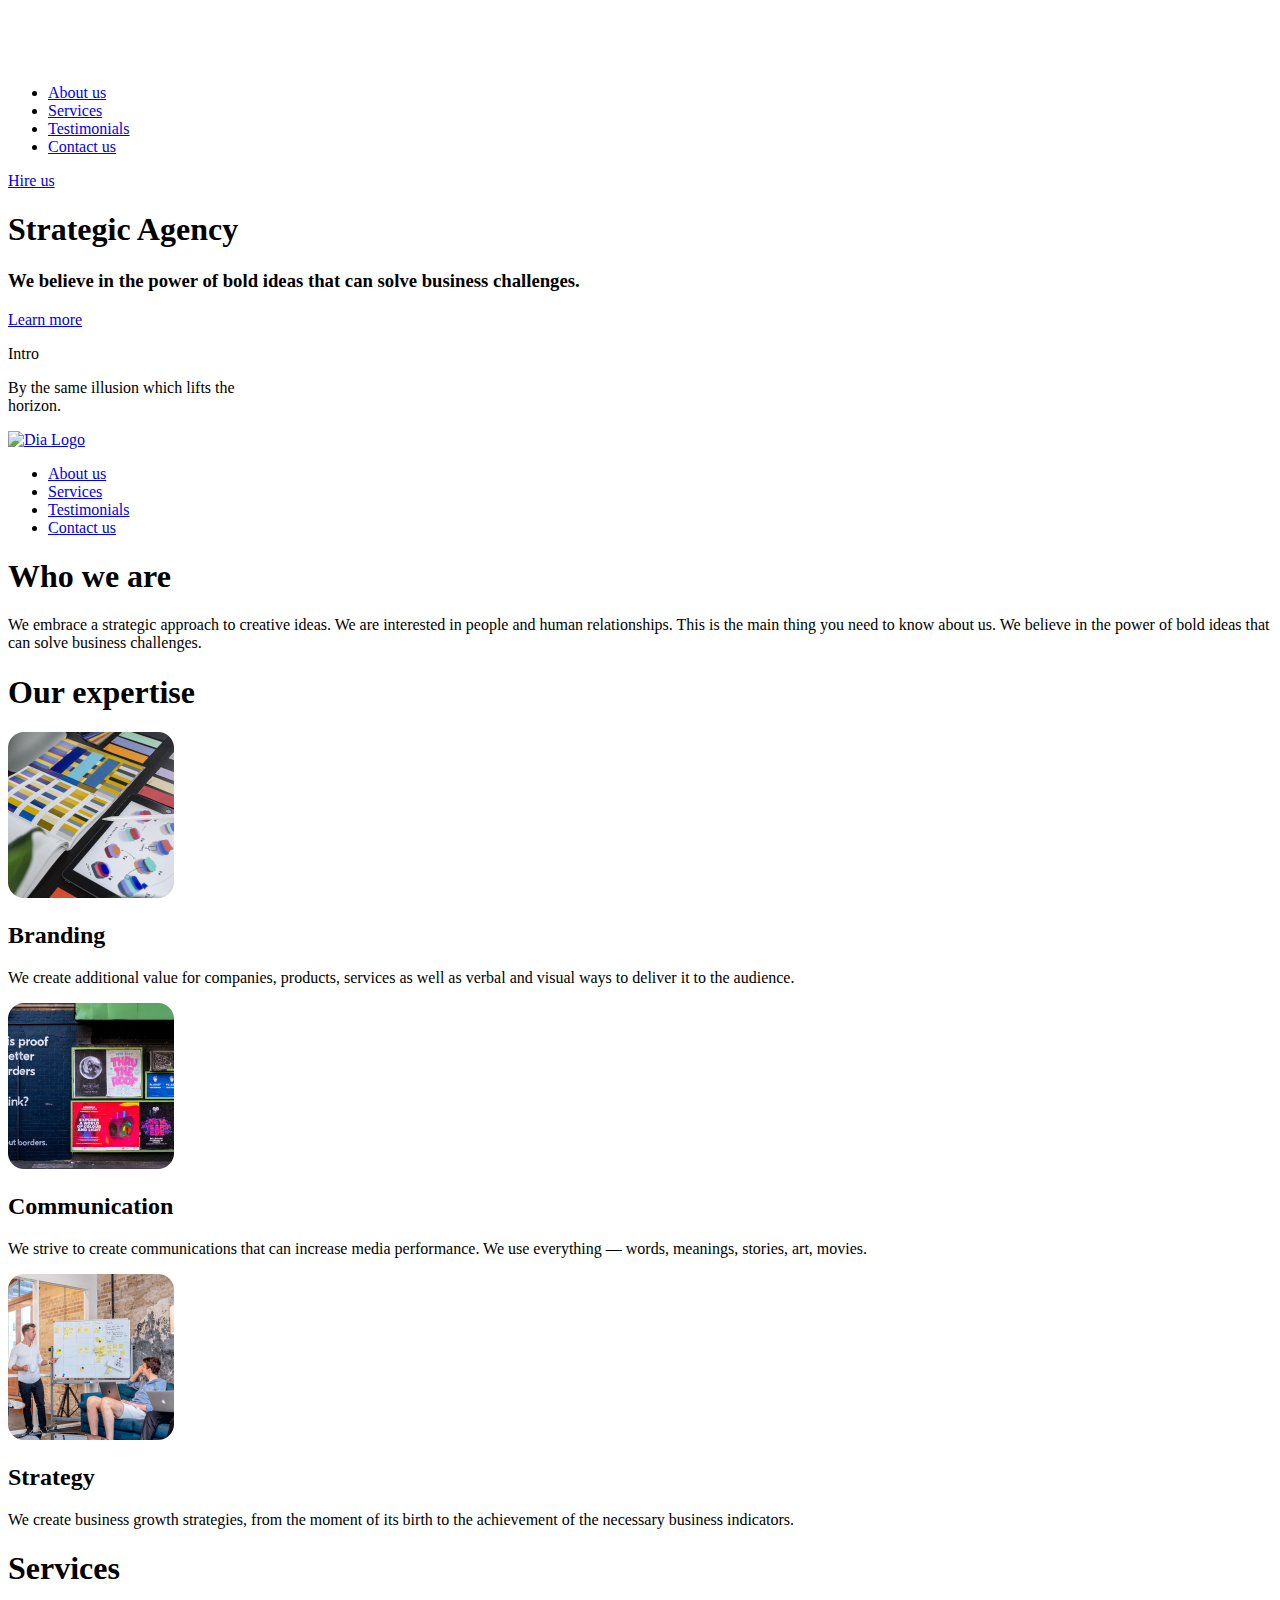
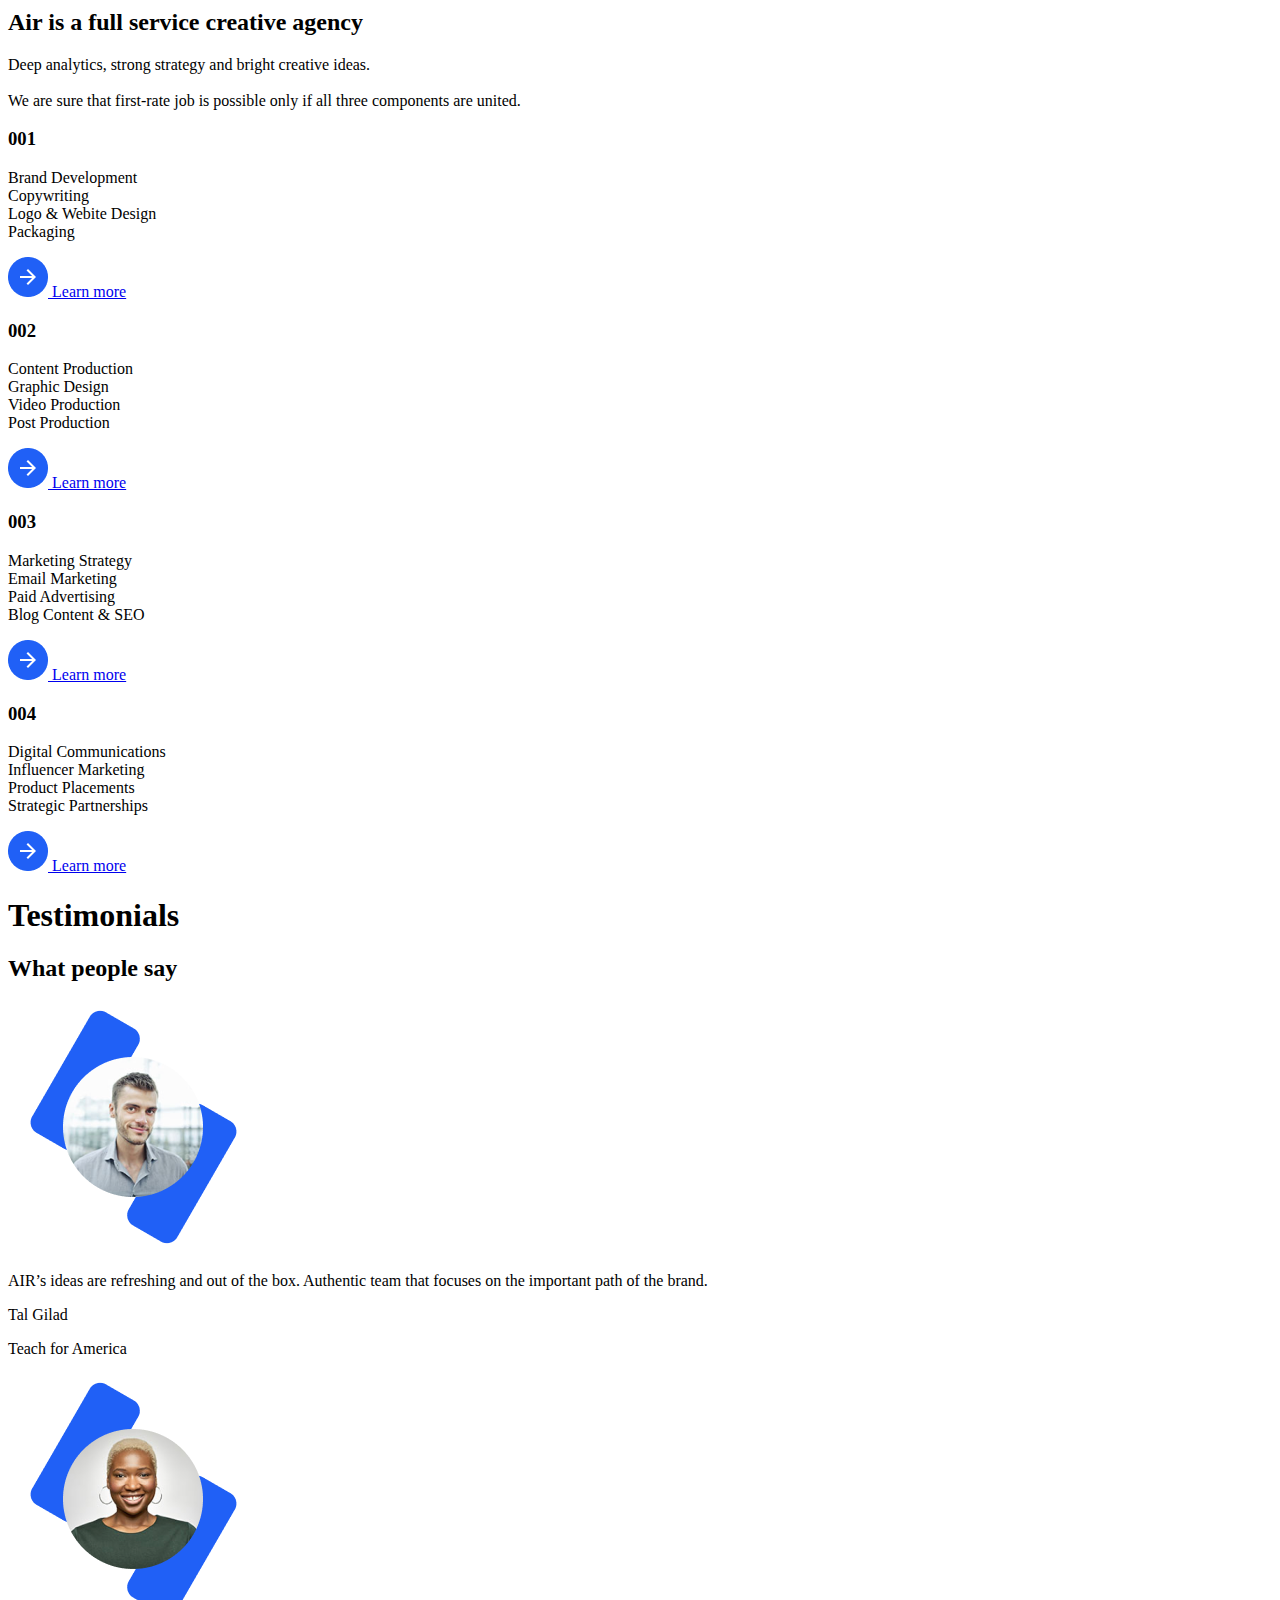
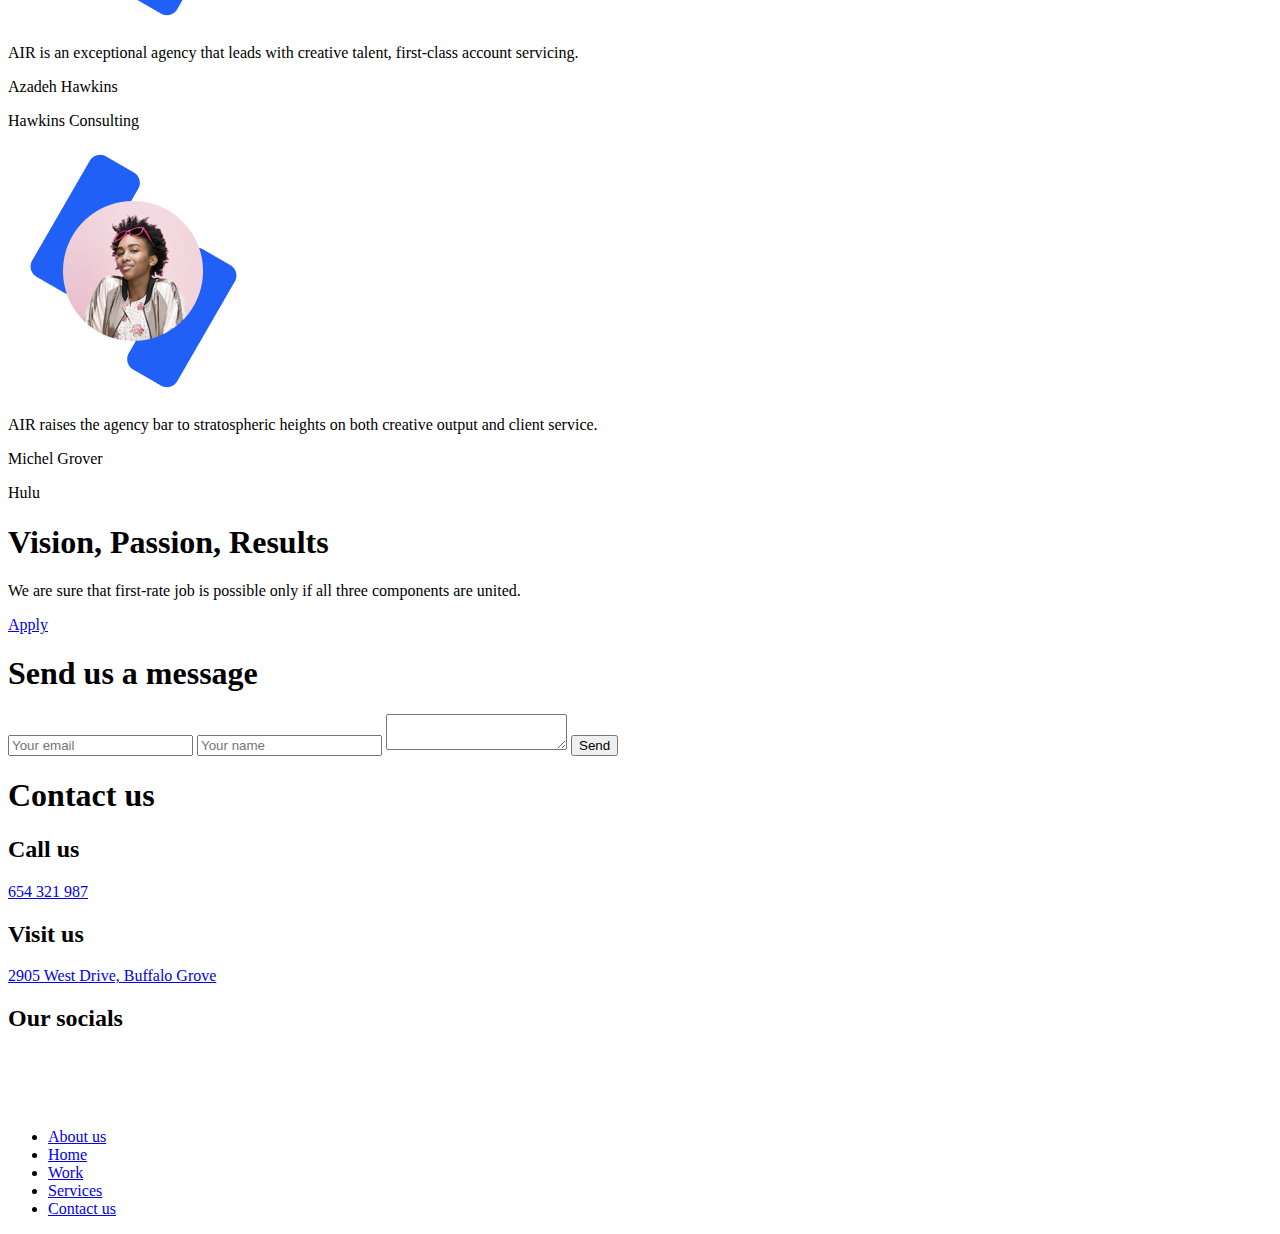
==== src/index.html @ e4c0aa6c "create dia layout" ====
<!doctype html>
<html lang="en" class="page">
  <head>
    <meta charset="UTF-8" />
    <meta
      name="viewport"
      content="width=device-width, initial-scale=1.0"
    />
    <title>Dia</title>
    <link
      rel="stylesheet"
      href="./styles/main.scss"
    />
    <script src="scripts/main.js"></script>
  </head>
  <body class="page__body">
    <header class="header">
      <div class="header__content">
        <div class="top-bar">
          <div class="top-bar__home">
            <a href="#" class="top-bar__logo-link">
              <img src="./images/logo/Logo.png" class="top-bar__logo"
                     alt="Dia Logo">
            </a>
            <a href="#menu" class="top-bar__icon"></a>
          </div>
          <nav class="nav">
            <ul class="nav__list">
              <li class="nav__item">
                <a href="#about-us" class="nav__link">About us</a>
              </li>
              <li class="nav__item">
                <a href="#services" class="nav__link">Services</a>
              </li>
              <li class="nav__item">
                <a href="#testimonials" class="nav__link">Testimonials</a>
              </li>
              <li class="nav__item">
                <a href="#contact-us" class="nav__link">Contact us</a>
              </li>
            </ul>
          </nav>
          <a href="#vision-passion-results" class="top-bar__link">Hire us</a>
        </div>

        <section class="strategic-agency container">
          <div class="strategic-agency__position">
            <div class="strategic-agency__content ">
              <h1 class="strategic-agency__title">
                  Strategic Agency
              </h1>
              <h3 class="strategic-agency__subtitle">
                  We believe in the power of bold ideas that
                  can solve business challenges.
              </h3>
              <a
                  href="#expertise"
                  class="strategic-agency__link"
                  >
                  Learn more
              </a>
            </div>
            <div class="slider">
              <div class="slider__photo slider__photo--1" id="slide1">
              </div>
              <div class="slider__photo slider__photo-slide slider__photo--2" id="slide2">
              </div>
              <div class="slider__content">
                <div class="slider__buttons">
                  <div class="slider__arrow slider__arrow--left">
                    <a href="#slide1" class="slider__link">
                    </a>
                  </div>
                  <div class="slider__arrow slider__arrow--right">
                    <a href="#slide2" class="slider__link">
                    </a>
                  </div>
                </div>
                <div class="slider__text">
                  <p class="slider__text-title">
                      Intro
                  </p>
                  <p class="slider__text-paragraph">
                      By the same illusion which lifts the
                    <br>
                      horizon.
                  </p>
                </div>
              </div>
            </div>
          </div>
        </section>

        <aside class="page__menu menu" id="menu">
          <div class="top-bar menu__top">
            <a
              href="#"
              class="top-bar__logo-link"
            >
              <img
                src="./images/logo/dia-logo.svg"
                alt="Dia Logo"
                class="top-bar__logo"
                  />
            </a>
            <a
              href="#"
              class="menu__icon"
            ></a>
          </div>
          <div class="menu__bottom">
            <nav class="menu__nav">
              <ul class="menu__list">
                <li class="menu__item">
                  <a class="menu__link" href="#about-us">About us</a>
                </li>
                <li class="menu__item">
                  <a class="menu__link" href="#services">Services</a>
                </li>
                <li class="menu__item">
                  <a class="menu__link" href="#testimonials">Testimonials</a>
                </li>
                <li class="menu__item">
                  <a class="menu__link" href="#contact-us">Contact us</a>
                </li>
              </ul>
            </nav>
          </div>
        </aside>
      </div>
    </header>

    <main class="main">

      <div class="container">
        <div class="who-we-are" id="about-us">
          <h1 class="who-we-are__title">Who we are</h1>
          <p class="who-we-are__info">We embrace a strategic approach to creative ideas. We are interested in people and human relationships. This is the main thing you need to know about us. We believe in the power of bold ideas that can solve business challenges.</p>
        </div>
      </div>


      <div class="our-expertise" id="expertise">
        <div class="container">
          <h1 class="our-expertise__title">Our expertise</h1>
          <div class="our-expertise__cards">
            <div class="our-expertise__card">
              <img class="our-expertise__image" src="./images/our-expertise/card1.png"
                    alt="Our expertise image">
              <h2 class="our-expertise__subtitle">Branding</h2>
              <p class="our-expertise__info">We create additional value for companies, products, services as well as verbal and visual ways to deliver it to the audience.</p>
            </div>
            <div class="our-expertise__card">
              <img class="our-expertise__image" src="./images/our-expertise/card2.png"
                    alt="Our expertise image">
              <h2 class="our-expertise__subtitle">Communication</h2>
              <p class="our-expertise__info">We strive to create communications that can increase media performance. We use everything — words, meanings, stories, art, movies.</p>
            </div>
            <div class="our-expertise__card">
              <img class="our-expertise__image" src="./images/our-expertise/card3.png"
                    alt="Our expertise image">
              <h2 class="our-expertise__subtitle">Strategy</h2>
              <p class="our-expertise__info">We create business growth strategies, from the moment of its birth to the achievement of the necessary business indicators.</p>
            </div>
          </div>
        </div>
      </div>

      <div class="services" id="services">
        <div class="container">
          <h1 class="services__title">Services</h1>
          <h2 class="services__subtitle">Air is a full service creative agency</h2>
          <p class="services__info">Deep analytics, strong strategy and bright creative ideas. <br> <br> We are sure that first-rate job is possible only if all three components are united.</p>
          <div class="services__learn-more services__learn-more--01">
            <h3 class="services__learn-more-title">001</h3>
            <p class="services__learn-more-info">Brand Development<br> Copywriting<br> Logo & Webite Design<br> Packaging</p>
            <div class="services__learn-more-links">
              <a href="#expertise" class="services__learn-more-text">
                <img src="./images/icons/Arrow.png" alt="image">
                      Learn more
              </a>
            </div>
          </div>
          <div class="services__learn-more services__learn-more--02">
            <h3 class="services__learn-more-title">002</h3>
            <p class="services__learn-more-info">Сontent Production<br> Graphic Design<br> Video Production<br> Post Production</p>
            <div class="services__learn-more-links">
              <a href="#expertise" class="services__learn-more-text">
                <img src="./images/icons/Arrow.png" alt="image">
                      Learn more
              </a>
            </div>
          </div>
          <div class="services__learn-more services__learn-more--03">
            <h3 class="services__learn-more-title">003</h3>
            <p class="services__learn-more-info">Marketing Strategy<br> Email Marketing<br> Paid Advertising<br> Blog Content & SEO</p>
            <div class="services__learn-more-links">
              <a href="#expertise" class="services__learn-more-text">
                <img src="./images/icons/Arrow.png" alt="image">
                      Learn more
              </a>
            </div>
          </div>
          <div class="services__learn-more services__learn-more--04">
            <h3 class="services__learn-more-title">004</h3>
            <p class="services__learn-more-info">Digital Communications<br> Influencer Marketing<br> Product Placements<br> Strategic Partnerships</p>
            <div class="services__learn-more-links">
              <a href="#expertise" class="services__learn-more-text">
                <img src="./images/icons/Arrow.png" alt="image">
                      Learn more
              </a>
            </div>
          </div>
        </div>
      </div>

      <div class="testimonials" id="testimonials">
        <div class="container">
          <h1 class="testimonials__title">Testimonials</h1>
          <h2 class="testimonials__subtitle">What people say</h2>
          <div class="testimonials__card testimonials__card--1">
            <div class="testimonials__image testimonials__image--1">
              <img src="./images/testimonials/Photo1.png" alt="image">
            </div>
            <div class="testimonials__symbol"></div>
            <p class="testimonials__text">AIR’s ideas are refreshing and out of the box. Authentic team that focuses on the important path of the brand.</p>
            <p class="testimonials__name">Tal Gilad</p>
            <p class="testimonials__occupation">Teach for America</p>
          </div>
          <div class="testimonials__card testimonials__card--2">
            <div class="testimonials__image testimonials__image--2">
              <img src="./images/testimonials/Photo2.png" alt="image">
            </div>
            <div class="testimonials__symbol"></div>
            <p class="testimonials__text">AIR is an exceptional agency that leads with creative talent, first-class account servicing.</p>
            <p class="testimonials__name">Azadeh Hawkins</p>
            <p class="testimonials__occupation">Hawkins Consulting</p>
          </div>
          <div class="testimonials__card testimonials__card--3">
            <div class="testimonials__image testimonials__image--3">
              <img src="./images/testimonials/Photo3.png" alt="image">
            </div>
            <div class="testimonials__symbol"></div>
            <p class="testimonials__text">AIR raises the agency bar to stratospheric heights on both creative output and client service.</p>
            <p class="testimonials__name">Michel Grover</p>
            <p class="testimonials__occupation">Hulu</p>
          </div>
        </div>
      </div>

      <div class="vision-passion-results" id="vision-passion-results">
        <div class="container">
          <h1 class="vision-passion-results__title">Vision, Passion, Results</h1>
          <p class="vision-passion-results__info">We are sure that first-rate job is possible only if all three components are united.</p>
          <div class="vision-passion-results__button">
            <a href="#contact-us" class="vision-passion-results__link">Apply</a>
          </div>
        </div>
      </div>
    </main>

    <footer class="footer">
      <div class="container">
        <form class="form" action="/submit"
        method="POST">
          <h1 class="form__title">Send us a message</h1>
          <input type="email" id="email"
          name="email" class="form__email"
          placeholder="Your email" required>
          <input type="text" id="name"
          name="name" class="form__name"
          placeholder="Your name" required>
          <textarea id="message" name="message"
          class="form__message"
          placeholder="Your message" required>
          </textarea>
          <button class="form__button" type="submit">Send</button>
        </form>

        <div class="contact-us" id="contact-us">
          <h1 class="contact-us__title">Contact us</h1>
          <h2 class="contact-us__subtitle">Call us</h2>
          <a href="tel:654 321 987" class="contact-us__number">654 321 987</a>
          <h2 class="contact-us__subtitle">Visit us</h2>
          <a class="contact-us__address" href="https://www.google.com/maps/search/?api=1&query=2905+West+Drive,+Buffalo+Grove">2905 West Drive, Buffalo Grove</a>
          <h2 class="contact-us__subtitle">Our socials</h2>
          <div class="contact-us__icons">
            <div class="contact-us__facebook"></div>
            <div class="contact-us__twitter"></div>
            <div class="contact-us__instagram"></div>
          </div>
        </div>

        <div class="bottom-bar">
          <div class="bottom-bar__logo">
            <a href="#" class="bottom-bar__home">
              <img src="./images/logo/Logo.png" class="bottom-bar__image"
            alt="Air logo">
            </a>
          </div>
          <nav class="bottom-bar__nav">
            <ul class="bottom-bar__list">
              <li class="bottom-bar__item">
                <a class="bottom-bar__link" href="#about-us">About us</a>
              </li>
              <li class="bottom-bar">
                <a class="bottom-bar__link" href="#">Home</a>
              </li>
              <li class="bottom-bar">
                <a class="bottom-bar__link" href="#expertise">Work</a>
              </li>
              <li class="bottom-bar">
                <a class="bottom-bar__link" href="#services">Services</a>
              </li>
              <li class="bottom-bar">
                <a class="bottom-bar__link" href="#contact-us">Contact us</a>
              </li>
            </ul>
          </nav>
        </div>

      </div>
    </footer>



  </body>
</html>
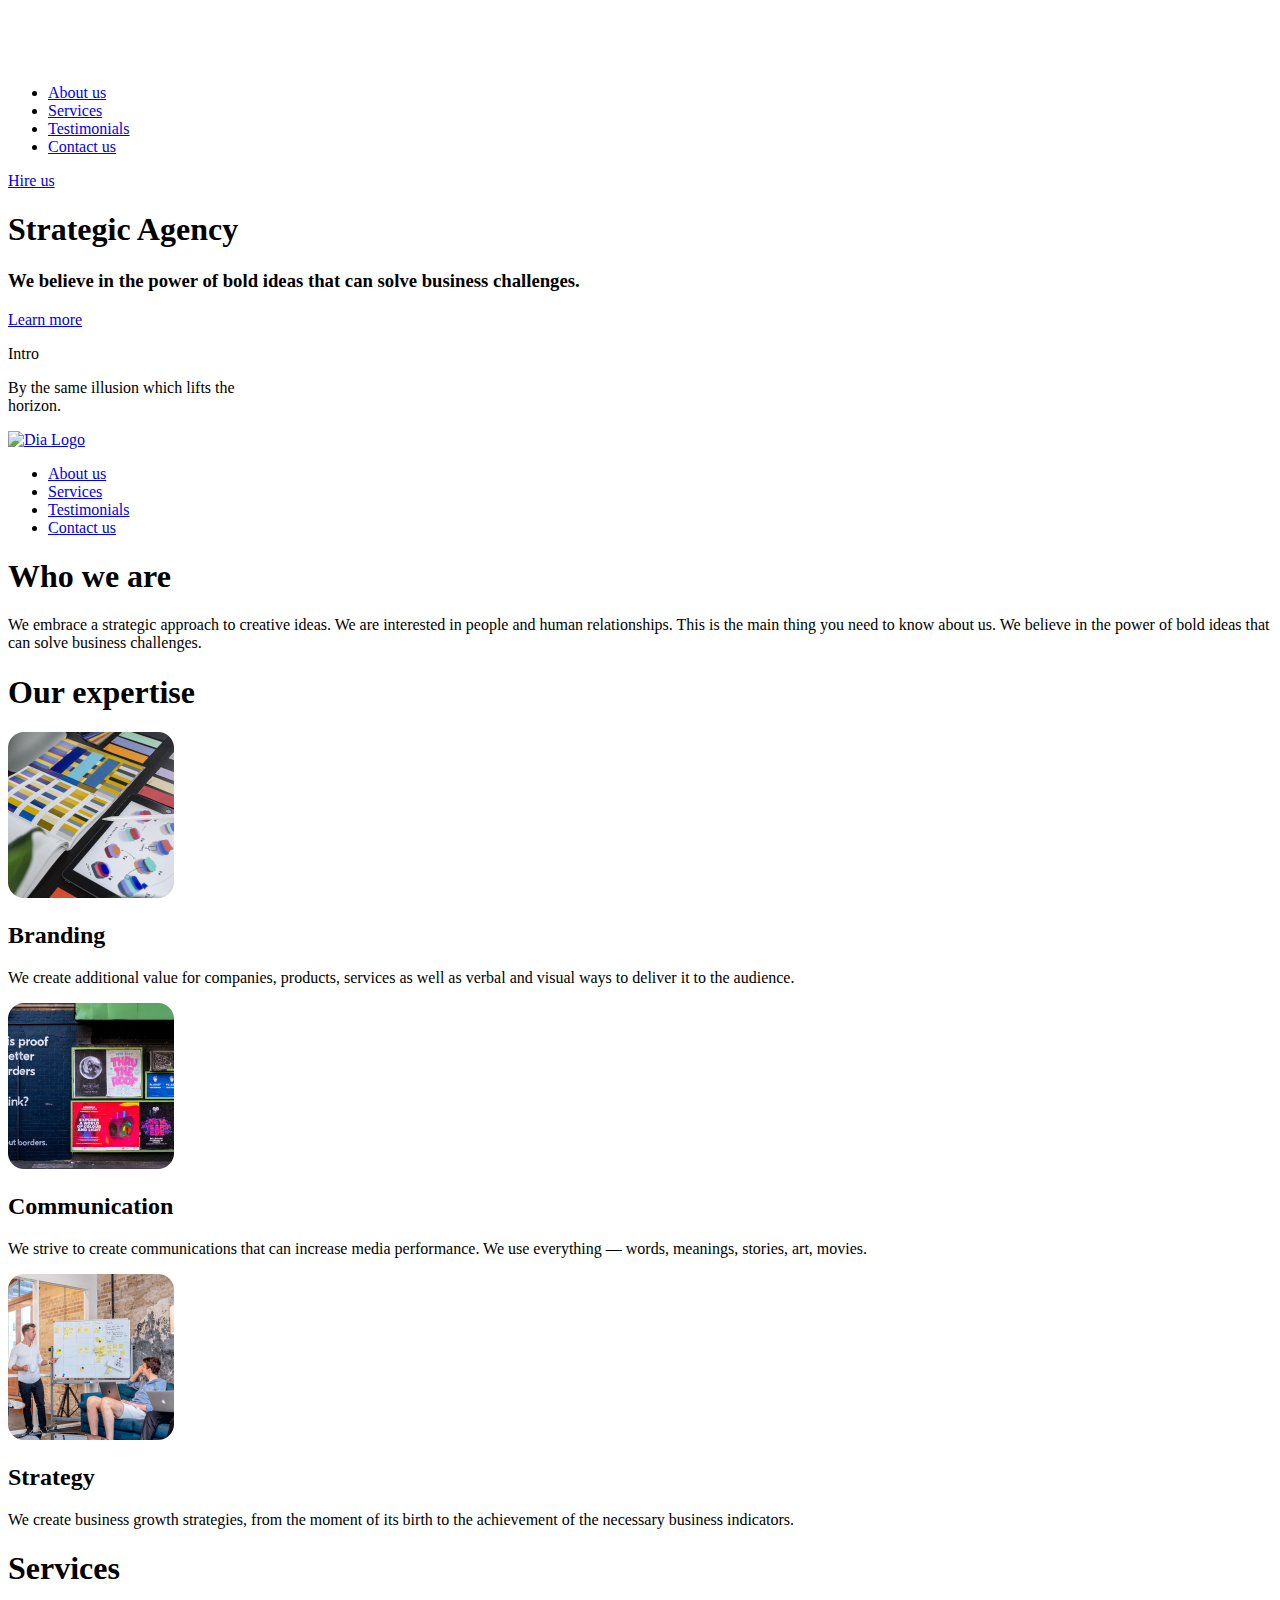
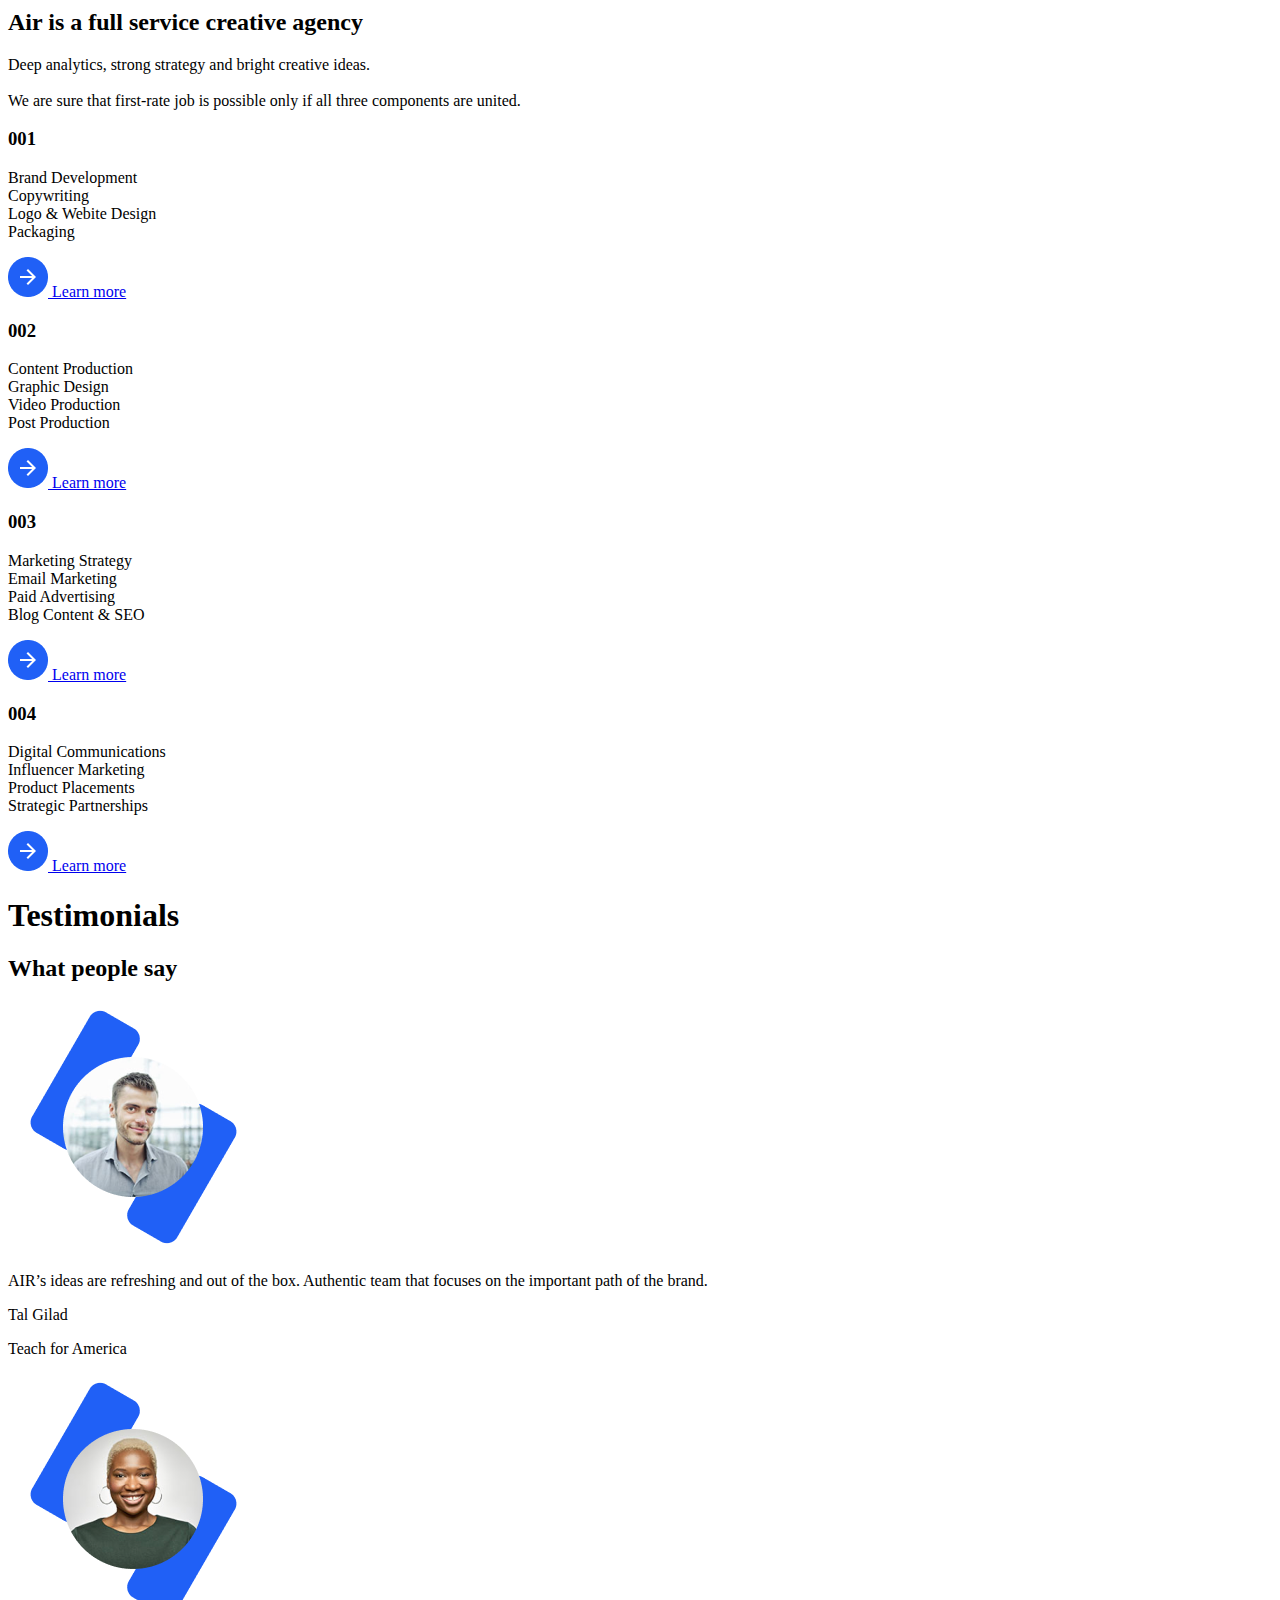
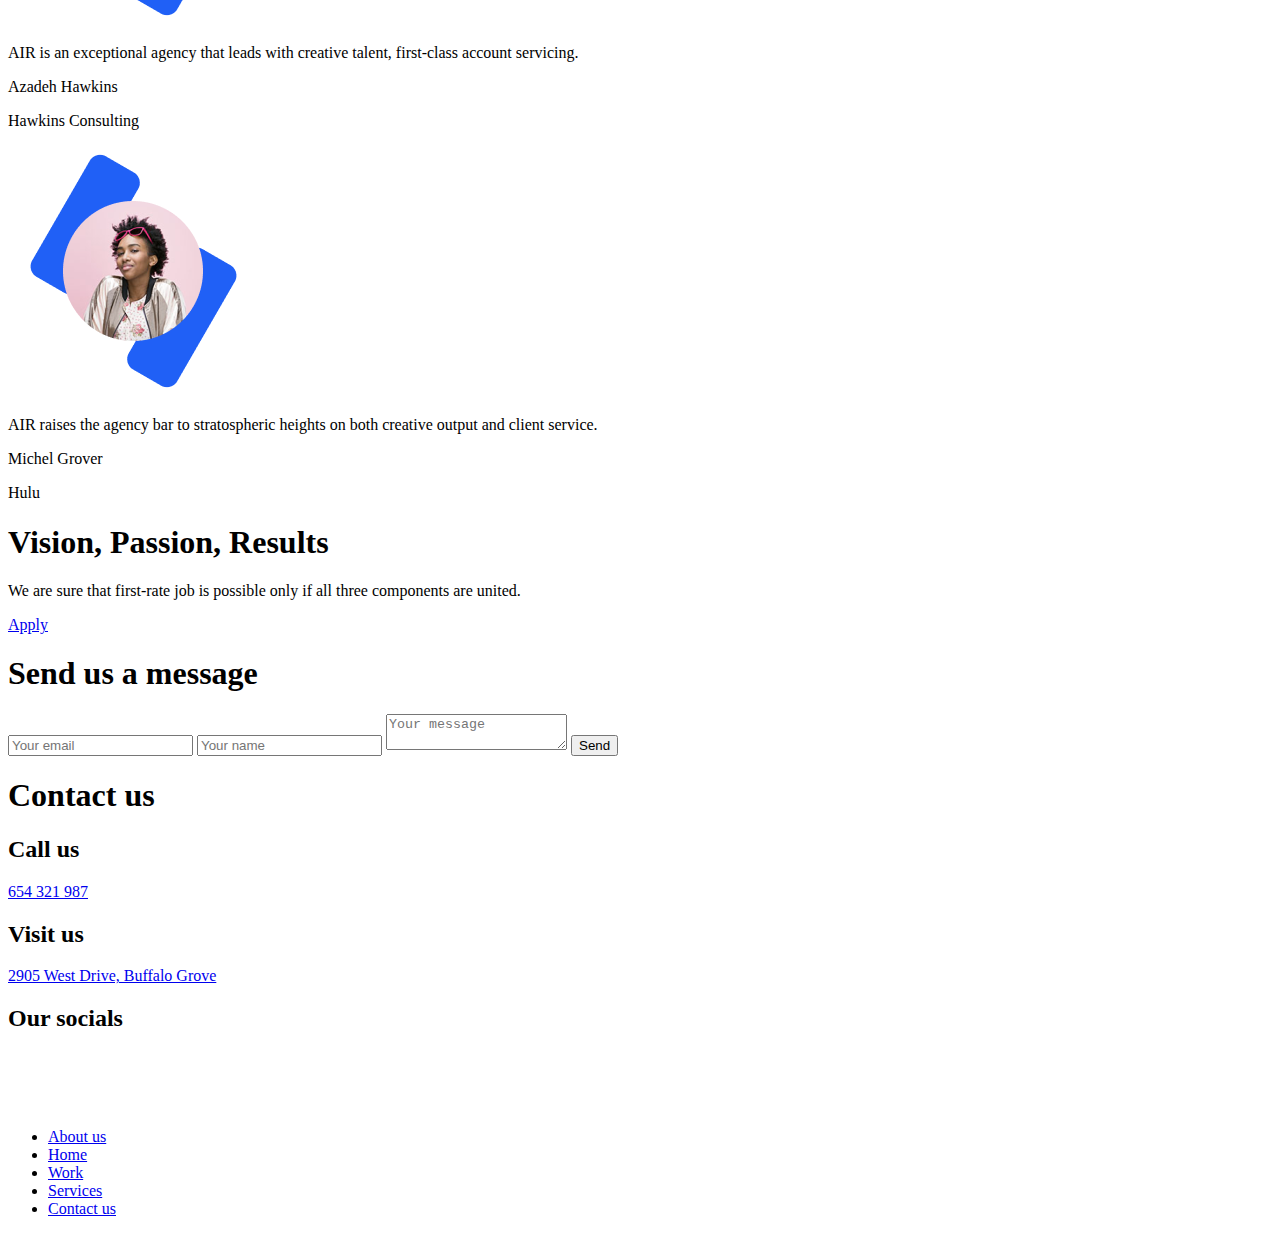
==== commit 4a286b9d: "fix errors" ====
--- a/src/index.html
+++ b/src/index.html
@@ -1,16 +1,21 @@
 <!doctype html>
-<html lang="en" class="page">
+<html
+  lang="en"
+  class="page"
+>
   <head>
     <meta charset="UTF-8" />
     <meta
       name="viewport"
       content="width=device-width, initial-scale=1.0"
     />
-    <title>Dia</title>
+    <title>Air</title>
     <link
       rel="stylesheet"
       href="./styles/main.scss"
     />
+    <link rel="icon" href="./images/logo/Logo-icon.ico"
+    type="image/x-icon">
     <script src="scripts/main.js"></script>
   </head>
   <body class="page__body">
@@ -18,72 +23,110 @@
       <div class="header__content">
         <div class="top-bar">
           <div class="top-bar__home">
-            <a href="#" class="top-bar__logo-link">
-              <img src="./images/logo/Logo.png" class="top-bar__logo"
-                     alt="Dia Logo">
+            <a
+              href="#"
+              class="top-bar__logo-link"
+            >
+              <img
+                src="./images/logo/Logo.png"
+                class="top-bar__logo"
+                alt="Dia Logo"
+              />
             </a>
-            <a href="#menu" class="top-bar__icon"></a>
+            <a
+              href="#menu"
+              class="top-bar__icon"
+            ></a>
           </div>
           <nav class="nav">
             <ul class="nav__list">
               <li class="nav__item">
-                <a href="#about-us" class="nav__link">About us</a>
+                <a
+                  href="#about-us"
+                  class="nav__link"
+                >
+                  About us
+                </a>
               </li>
               <li class="nav__item">
-                <a href="#services" class="nav__link">Services</a>
+                <a
+                  href="#services"
+                  class="nav__link"
+                >
+                  Services
+                </a>
               </li>
               <li class="nav__item">
-                <a href="#testimonials" class="nav__link">Testimonials</a>
+                <a
+                  href="#testimonials"
+                  class="nav__link"
+                >
+                  Testimonials
+                </a>
               </li>
               <li class="nav__item">
-                <a href="#contact-us" class="nav__link">Contact us</a>
+                <a
+                  href="#contact-us"
+                  class="nav__link"
+                >
+                  Contact us
+                </a>
               </li>
             </ul>
           </nav>
-          <a href="#vision-passion-results" class="top-bar__link">Hire us</a>
+          <a
+            href="#vision-passion-results"
+            class="top-bar__link"
+          >
+            Hire us
+          </a>
         </div>
 
         <section class="strategic-agency container">
           <div class="strategic-agency__position">
-            <div class="strategic-agency__content ">
-              <h1 class="strategic-agency__title">
-                  Strategic Agency
-              </h1>
+            <div class="strategic-agency__content">
+              <h1 class="strategic-agency__title">Strategic Agency</h1>
               <h3 class="strategic-agency__subtitle">
-                  We believe in the power of bold ideas that
-                  can solve business challenges.
+                We believe in the power of bold ideas that can solve business
+                challenges.
               </h3>
               <a
-                  href="#expertise"
-                  class="strategic-agency__link"
-                  >
-                  Learn more
+                href="#expertise"
+                class="strategic-agency__link"
+              >
+                Learn more
               </a>
             </div>
             <div class="slider">
-              <div class="slider__photo slider__photo--1" id="slide1">
-              </div>
-              <div class="slider__photo slider__photo-slide slider__photo--2" id="slide2">
-              </div>
+              <div
+                class="slider__photo slider__photo--1"
+                id="slide1"
+              ></div>
+              <div
+                class="slider__photo slider__photo-slide slider__photo--2"
+                id="slide2"
+              ></div>
               <div class="slider__content">
                 <div class="slider__buttons">
                   <div class="slider__arrow slider__arrow--left">
-                    <a href="#slide1" class="slider__link">
-                    </a>
+                    <a
+                      href="#slide1"
+                      class="slider__link"
+                    ></a>
                   </div>
                   <div class="slider__arrow slider__arrow--right">
-                    <a href="#slide2" class="slider__link">
-                    </a>
+                    <a
+                      href="#slide2"
+                      class="slider__link"
+                    ></a>
                   </div>
                 </div>
                 <div class="slider__text">
-                  <p class="slider__text-title">
-                      Intro
-                  </p>
+                  <p class="slider__text-title">Intro</p>
                   <p class="slider__text-paragraph">
-                      By the same illusion which lifts the
-                    <br>
-                      horizon.
+                    By the same illusion which lifts the
+                    <br />
+                    horizon.
                   </p>
                 </div>
               </div>
@@ -91,7 +134,10 @@
           </div>
         </section>
 
-        <aside class="page__menu menu" id="menu">
+        <aside
+          class="page__menu menu"
+          id="menu"
+        >
           <div class="top-bar menu__top">
             <a
               href="#"
@@ -101,7 +147,7 @@
                 src="./images/logo/dia-logo.svg"
                 alt="Dia Logo"
                 class="top-bar__logo"
-                  />
+              />
             </a>
             <a
               href="#"
@@ -112,16 +158,36 @@
             <nav class="menu__nav">
               <ul class="menu__list">
                 <li class="menu__item">
-                  <a class="menu__link" href="#about-us">About us</a>
+                  <a
+                    class="menu__link"
+                    href="#about-us"
+                  >
+                    About us
+                  </a>
                 </li>
                 <li class="menu__item">
-                  <a class="menu__link" href="#services">Services</a>
+                  <a
+                    class="menu__link"
+                    href="#services"
+                  >
+                    Services
+                  </a>
                 </li>
                 <li class="menu__item">
-                  <a class="menu__link" href="#testimonials">Testimonials</a>
+                  <a
+                    class="menu__link"
+                    href="#testimonials"
+                  >
+                    Testimonials
+                  </a>
                 </li>
                 <li class="menu__item">
-                  <a class="menu__link" href="#contact-us">Contact us</a>
+                  <a
+                    class="menu__link"
+                    href="#contact-us"
+                  >
+                    Contact us
+                  </a>
                 </li>
               </ul>
             </nav>
@@ -131,129 +197,257 @@
     </header>
 
     <main class="main">
-
       <div class="container">
-        <div class="who-we-are" id="about-us">
+        <div
+          class="who-we-are"
+          id="about-us"
+        >
           <h1 class="who-we-are__title">Who we are</h1>
-          <p class="who-we-are__info">We embrace a strategic approach to creative ideas. We are interested in people and human relationships. This is the main thing you need to know about us. We believe in the power of bold ideas that can solve business challenges.</p>
-        </div>
-      </div>
-
-
-      <div class="our-expertise" id="expertise">
+          <p class="who-we-are__info">
+            We embrace a strategic approach to creative ideas. We are interested
+            in people and human relationships. This is the main thing you need
+            to know about us. We believe in the power of bold ideas that can
+            solve business challenges.
+          </p>
+        </div>
+      </div>
+
+      <div
+        class="our-expertise"
+        id="expertise"
+      >
         <div class="container">
           <h1 class="our-expertise__title">Our expertise</h1>
-          <div class="our-expertise__cards">
-            <div class="our-expertise__card">
-              <img class="our-expertise__image" src="./images/our-expertise/card1.png"
-                    alt="Our expertise image">
-              <h2 class="our-expertise__subtitle">Branding</h2>
-              <p class="our-expertise__info">We create additional value for companies, products, services as well as verbal and visual ways to deliver it to the audience.</p>
-            </div>
-            <div class="our-expertise__card">
-              <img class="our-expertise__image" src="./images/our-expertise/card2.png"
-                    alt="Our expertise image">
-              <h2 class="our-expertise__subtitle">Communication</h2>
-              <p class="our-expertise__info">We strive to create communications that can increase media performance. We use everything — words, meanings, stories, art, movies.</p>
-            </div>
-            <div class="our-expertise__card">
-              <img class="our-expertise__image" src="./images/our-expertise/card3.png"
-                    alt="Our expertise image">
-              <h2 class="our-expertise__subtitle">Strategy</h2>
-              <p class="our-expertise__info">We create business growth strategies, from the moment of its birth to the achievement of the necessary business indicators.</p>
-            </div>
-          </div>
-        </div>
-      </div>
-
-      <div class="services" id="services">
+          <div class="our-expertise__card our-expertise__card--1">
+            <img
+              class="our-expertise__image"
+              src="./images/our-expertise/card1.png"
+              alt="Our expertise image"
+            />
+            <h2 class="our-expertise__subtitle">Branding</h2>
+            <p class="our-expertise__info">
+              We create additional value for companies, products, services as
+              well as verbal and visual ways to deliver it to the audience.
+            </p>
+          </div>
+          <div class="our-expertise__card our-expertise__card--2">
+            <img
+              class="our-expertise__image"
+              src="./images/our-expertise/card2.png"
+              alt="Our expertise image"
+            />
+            <h2 class="our-expertise__subtitle">Communication</h2>
+            <p class="our-expertise__info">
+              We strive to create communications that can increase media
+              performance. We use everything — words, meanings, stories, art,
+              movies.
+            </p>
+          </div>
+          <div class="our-expertise__card our-expertise__card--3">
+            <img
+              class="our-expertise__image"
+              src="./images/our-expertise/card3.png"
+              alt="Our expertise image"
+            />
+            <h2 class="our-expertise__subtitle">Strategy</h2>
+            <p class="our-expertise__info">
+              We create business growth strategies, from the moment of its
+              birth to the achievement of the necessary business indicators.
+            </p>
+          </div>
+        </div>
+      </div>
+      </div>
+
+      <div
+        class="services"
+        id="services"
+      >
         <div class="container">
           <h1 class="services__title">Services</h1>
-          <h2 class="services__subtitle">Air is a full service creative agency</h2>
-          <p class="services__info">Deep analytics, strong strategy and bright creative ideas. <br> <br> We are sure that first-rate job is possible only if all three components are united.</p>
+          <h2 class="services__subtitle">
+            Air is a full service creative agency
+          </h2>
+          <p class="services__info">
+            Deep analytics, strong strategy and bright creative ideas.
+            <br />
+            <br />
+            We are sure that first-rate job is possible only if all three
+            components are united.
+          </p>
           <div class="services__learn-more services__learn-more--01">
             <h3 class="services__learn-more-title">001</h3>
-            <p class="services__learn-more-info">Brand Development<br> Copywriting<br> Logo & Webite Design<br> Packaging</p>
+            <p class="services__learn-more-info">
+              Brand Development
+              <br />
+              Copywriting
+              <br />
+              Logo & Webite Design
+              <br />
+              Packaging
+            </p>
             <div class="services__learn-more-links">
-              <a href="#expertise" class="services__learn-more-text">
-                <img src="./images/icons/Arrow.png" alt="image">
-                      Learn more
+              <a
+                href="#expertise"
+                class="services__learn-more-text"
+              >
+                <img
+                  src="./images/icons/Arrow.png"
+                  alt="image"
+                />
+                Learn more
               </a>
             </div>
           </div>
           <div class="services__learn-more services__learn-more--02">
             <h3 class="services__learn-more-title">002</h3>
-            <p class="services__learn-more-info">Сontent Production<br> Graphic Design<br> Video Production<br> Post Production</p>
+            <p class="services__learn-more-info">
+              Сontent Production
+              <br />
+              Graphic Design
+              <br />
+              Video Production
+              <br />
+              Post Production
+            </p>
             <div class="services__learn-more-links">
-              <a href="#expertise" class="services__learn-more-text">
-                <img src="./images/icons/Arrow.png" alt="image">
-                      Learn more
+              <a
+                href="#expertise"
+                class="services__learn-more-text"
+              >
+                <img
+                  src="./images/icons/Arrow.png"
+                  alt="image"
+                />
+                Learn more
               </a>
             </div>
           </div>
           <div class="services__learn-more services__learn-more--03">
             <h3 class="services__learn-more-title">003</h3>
-            <p class="services__learn-more-info">Marketing Strategy<br> Email Marketing<br> Paid Advertising<br> Blog Content & SEO</p>
+            <p class="services__learn-more-info">
+              Marketing Strategy
+              <br />
+              Email Marketing
+              <br />
+              Paid Advertising
+              <br />
+              Blog Content & SEO
+            </p>
             <div class="services__learn-more-links">
-              <a href="#expertise" class="services__learn-more-text">
-                <img src="./images/icons/Arrow.png" alt="image">
-                      Learn more
+              <a
+                href="#expertise"
+                class="services__learn-more-text"
+              >
+                <img
+                  src="./images/icons/Arrow.png"
+                  alt="image"
+                />
+                Learn more
               </a>
             </div>
           </div>
           <div class="services__learn-more services__learn-more--04">
             <h3 class="services__learn-more-title">004</h3>
-            <p class="services__learn-more-info">Digital Communications<br> Influencer Marketing<br> Product Placements<br> Strategic Partnerships</p>
+            <p class="services__learn-more-info">
+              Digital Communications
+              <br />
+              Influencer Marketing
+              <br />
+              Product Placements
+              <br />
+              Strategic Partnerships
+            </p>
             <div class="services__learn-more-links">
-              <a href="#expertise" class="services__learn-more-text">
-                <img src="./images/icons/Arrow.png" alt="image">
-                      Learn more
+              <a
+                href="#expertise"
+                class="services__learn-more-text"
+              >
+                <img
+                  src="./images/icons/Arrow.png"
+                  alt="image"
+                />
+                Learn more
               </a>
             </div>
           </div>
         </div>
       </div>
 
-      <div class="testimonials" id="testimonials">
+      <div
+        class="testimonials"
+        id="testimonials"
+      >
         <div class="container">
           <h1 class="testimonials__title">Testimonials</h1>
           <h2 class="testimonials__subtitle">What people say</h2>
           <div class="testimonials__card testimonials__card--1">
             <div class="testimonials__image testimonials__image--1">
-              <img src="./images/testimonials/Photo1.png" alt="image">
+              <img
+                src="./images/testimonials/Photo1.png"
+                alt="image"
+              />
             </div>
             <div class="testimonials__symbol"></div>
-            <p class="testimonials__text">AIR’s ideas are refreshing and out of the box. Authentic team that focuses on the important path of the brand.</p>
+            <p class="testimonials__text">
+              AIR’s ideas are refreshing and out of the box. Authentic team that
+              focuses on the important path of the brand.
+            </p>
             <p class="testimonials__name">Tal Gilad</p>
             <p class="testimonials__occupation">Teach for America</p>
           </div>
           <div class="testimonials__card testimonials__card--2">
             <div class="testimonials__image testimonials__image--2">
-              <img src="./images/testimonials/Photo2.png" alt="image">
+              <img
+                src="./images/testimonials/Photo2.png"
+                alt="image"
+              />
             </div>
             <div class="testimonials__symbol"></div>
-            <p class="testimonials__text">AIR is an exceptional agency that leads with creative talent, first-class account servicing.</p>
+            <p class="testimonials__text">
+              AIR is an exceptional agency that leads with creative talent,
+              first-class account servicing.
+            </p>
             <p class="testimonials__name">Azadeh Hawkins</p>
             <p class="testimonials__occupation">Hawkins Consulting</p>
           </div>
           <div class="testimonials__card testimonials__card--3">
             <div class="testimonials__image testimonials__image--3">
-              <img src="./images/testimonials/Photo3.png" alt="image">
+              <img
+                src="./images/testimonials/Photo3.png"
+                alt="image"
+              />
             </div>
             <div class="testimonials__symbol"></div>
-            <p class="testimonials__text">AIR raises the agency bar to stratospheric heights on both creative output and client service.</p>
+            <p class="testimonials__text">
+              AIR raises the agency bar to stratospheric heights on both
+              creative output and client service.
+            </p>
             <p class="testimonials__name">Michel Grover</p>
             <p class="testimonials__occupation">Hulu</p>
           </div>
         </div>
       </div>
 
-      <div class="vision-passion-results" id="vision-passion-results">
+      <div
+        class="vision-passion-results"
+        id="vision-passion-results"
+      >
         <div class="container">
-          <h1 class="vision-passion-results__title">Vision, Passion, Results</h1>
-          <p class="vision-passion-results__info">We are sure that first-rate job is possible only if all three components are united.</p>
+          <h1 class="vision-passion-results__title">
+            Vision, Passion, Results
+          </h1>
+          <p class="vision-passion-results__info">
+            We are sure that first-rate job is possible only if all three
+            components are united.
+          </p>
           <div class="vision-passion-results__button">
-            <a href="#contact-us" class="vision-passion-results__link">Apply</a>
+            <a
+              href="#contact-us"
+              class="vision-passion-results__link"
+            >
+              Apply
+            </a>
           </div>
         </div>
       </div>
@@ -261,28 +455,63 @@
 
     <footer class="footer">
       <div class="container">
-        <form class="form" action="/submit"
-        method="POST">
+        <form
+          class="form"
+          autocomplete="off"
+          onsubmit="this.reset();
+            return false;"
+        >
           <h1 class="form__title">Send us a message</h1>
-          <input type="email" id="email"
-          name="email" class="form__email"
-          placeholder="Your email" required>
-          <input type="text" id="name"
-          name="name" class="form__name"
-          placeholder="Your name" required>
-          <textarea id="message" name="message"
-          class="form__message"
-          placeholder="Your message" required>
-          </textarea>
-          <button class="form__button" type="submit">Send</button>
+          <input
+            type="email"
+            id="email"
+            name="email"
+            class="form__email"
+            placeholder="Your email"
+            required
+          />
+          <input
+            type="text"
+            id="name"
+            name="name"
+            class="form__name"
+            placeholder="Your name"
+            required
+          />
+          <textarea
+            id="message"
+            name="message"
+            class="form__message"
+            placeholder="Your message"
+            required
+          ></textarea>
+          <button
+            class="form__button"
+            type="submit"
+          >
+            Send
+          </button>
         </form>
 
-        <div class="contact-us" id="contact-us">
+        <div
+          class="contact-us"
+          id="contact-us"
+        >
           <h1 class="contact-us__title">Contact us</h1>
           <h2 class="contact-us__subtitle">Call us</h2>
-          <a href="tel:654 321 987" class="contact-us__number">654 321 987</a>
+          <a
+            href="tel:654 321 987"
+            class="contact-us__number"
+          >
+            654 321 987
+          </a>
           <h2 class="contact-us__subtitle">Visit us</h2>
-          <a class="contact-us__address" href="https://www.google.com/maps/search/?api=1&query=2905+West+Drive,+Buffalo+Grove">2905 West Drive, Buffalo Grove</a>
+          <a
+            class="contact-us__address"
+            href="https://www.google.com/maps/search/?api=1&query=2905+West+Drive,+Buffalo+Grove"
+          >
+            2905 West Drive, Buffalo Grove
+          </a>
           <h2 class="contact-us__subtitle">Our socials</h2>
           <div class="contact-us__icons">
             <div class="contact-us__facebook"></div>
@@ -293,36 +522,63 @@
 
         <div class="bottom-bar">
           <div class="bottom-bar__logo">
-            <a href="#" class="bottom-bar__home">
-              <img src="./images/logo/Logo.png" class="bottom-bar__image"
-            alt="Air logo">
+            <a
+              href="#"
+              class="bottom-bar__home"
+            >
+              <img
+                src="./images/logo/Logo.png"
+                class="bottom-bar__image"
+                alt="Air logo"
+              />
             </a>
           </div>
           <nav class="bottom-bar__nav">
             <ul class="bottom-bar__list">
               <li class="bottom-bar__item">
-                <a class="bottom-bar__link" href="#about-us">About us</a>
+                <a
+                  class="bottom-bar__link"
+                  href="#about-us"
+                >
+                  About us
+                </a>
               </li>
               <li class="bottom-bar">
-                <a class="bottom-bar__link" href="#">Home</a>
+                <a
+                  class="bottom-bar__link"
+                  href="#"
+                >
+                  Home
+                </a>
               </li>
               <li class="bottom-bar">
-                <a class="bottom-bar__link" href="#expertise">Work</a>
+                <a
+                  class="bottom-bar__link"
+                  href="#expertise"
+                >
+                  Work
+                </a>
               </li>
               <li class="bottom-bar">
-                <a class="bottom-bar__link" href="#services">Services</a>
+                <a
+                  class="bottom-bar__link"
+                  href="#services"
+                >
+                  Services
+                </a>
               </li>
               <li class="bottom-bar">
-                <a class="bottom-bar__link" href="#contact-us">Contact us</a>
+                <a
+                  class="bottom-bar__link"
+                  href="#contact-us"
+                >
+                  Contact us
+                </a>
               </li>
             </ul>
           </nav>
         </div>
-
       </div>
     </footer>
-
-
-
   </body>
 </html>
